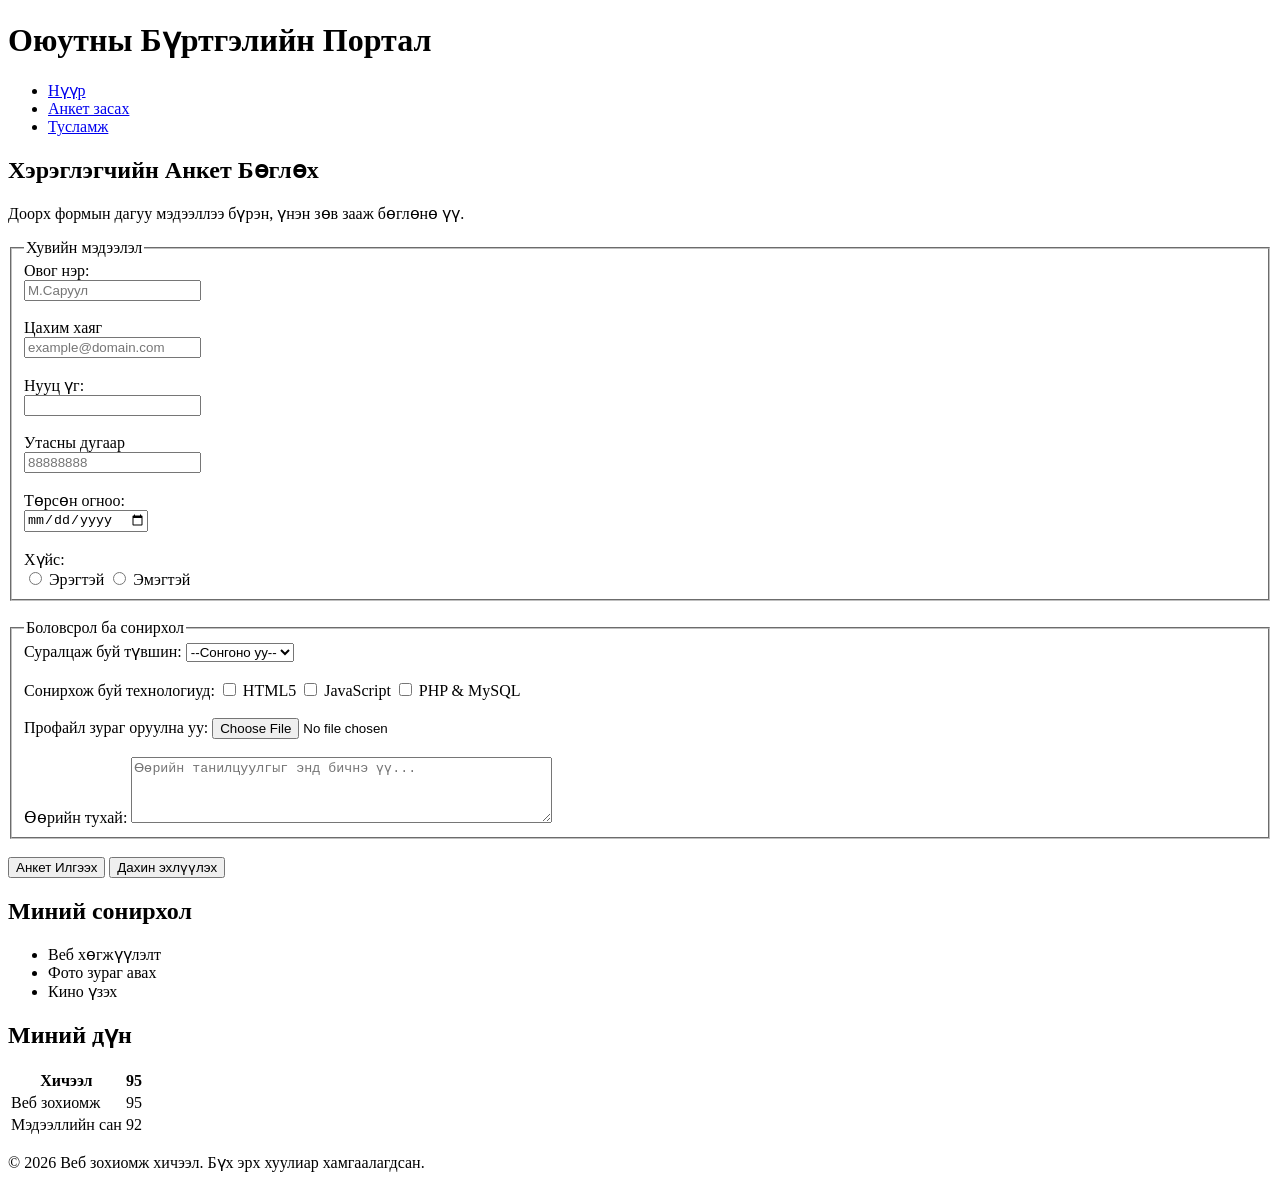
==== lab02/index.html @ 39c1829b "first commit" ====
<!DOCTYPE html>
<html lang="mn">
  <head>
    <meta charset="UTF-8">
    <meta name="viewport" content="width=device-width, initial-scale=1.0">
    <title>Лаборатори 02: Хэрэглэгчийн анкет</title>
  </head>
  <body>
   <!-- Вэбийн толгой хэсэг -->
    <header>
      <h1>Оюутны Бүртгэлийн Портал</h1>
 <!-- Навигацийн цэс -->
      <nav>
        <ul>
          <li><a href="../index.html">Нүүр</a></li>
          <li><a href="#">Анкет засах</a></li>
          <li><a href="#">Тусламж</a></li>
        </ul>
      </nav>
    </header>
    <!-- Үндсэн контент -->
    <main>
      <article>
        <section>
          <h2>Хэрэглэгчийн Анкет Бөглөх</h2>
          <p>Доорх формын дагуу мэдээллээ бүрэн, үнэн зөв зааж бөглөнө үү.</p>
          <!-- Форм энд байрлана -->
          <form action="#" method="POST" enctype="multipart/form-data">
            <!-- 1-р бүлэг: Хувийн мэдээлэл-->
            <fieldset>
              <legend>Хувийн мэдээлэл</legend>

              <label for="fullname">Овог нэр:</label><br>
              <input type="text" id="fuulname" name="fullname" placeholder="М.Саруул" required minlenght="2"><br><br>

              <label for="email">Цахим хаяг</label><br>
              <input type="email" id="email" name="email" placeholder="example@domain.com" required><br><br>

              <label for="password">Нууц үг:</label><br>
              <input type="password" id="password" name="password" required minlenght="6"><br><br>

              <label for="phone">Утасны дугаар</label><br>
              <input type="tel" id="phone" name="phone" pattern="[0-9]{8}" placeholder="88888888" required><br><br>

              <label for="dob">Төрсөн огноо:</label><br>
              <input type="date" id="dob" name="dob" required><br><br>

              <label>Хүйс:</label><br>
              <input type="radio" id="male" name="gender" value="male">
              <label for="male">Эрэгтэй</label>
              <input type="radio" id="female" name="gender" value="female">
              <label for="female">Эмэгтэй</label><br>
            </fieldset>

            <br>

            <!-- 2-р бүлэг: Мэргэжил ба Сургалтын мэдээлэл-->
            <fieldset>
              <legend>Боловсрол ба сонирхол</legend>

              <label for="degree">Суралцаж буй түвшин:</label>
              <select id="degree" name="degree" required>
                <option value="">--Сонгоно уу--</option>
                <option value="bachelor">Бакалавр</option>
                <option value="master">Магистр</option>
                <option value="doctor">Докторант</option>
              </select><br><br>

              <label>Сонирхож буй технологиуд:</label>
              <input type="checkbox" id="html" name="skills" value="HTML">
              <label for="html">HTML5</label>
              <input type="checkbox" id="ls" name="skills" value="JavaScript">
              <label for="js">JavaScript</label>
              <input type="checkbox" id="php" name="skills" value="PHP">
              <label for="php">PHP & MySQL</label><br><br>

              <label for="avatar">Профайл зураг оруулна уу:</label>
              <input type="file" id="avatar" name="avatar" accept="image/*"><br><br>

              <label for="bio">Өөрийн тухай:</label>
              <textarea id="bio" name="bio" rows="4" cols="50" placeholder="Өөрийн танилцуулгыг энд бичнэ үү..."></textarea><br>
            </fieldset>

            <br>

            <!--Илгээх ба Арилгах товчлуурууд-->
            <button type="submit">Анкет Илгээх</button>
            <button type="reset">Дахин эхлүүлэх</button>
          </form>
        </section>
        <!--Сонирхлын жагсаалт-->
        <section>
          <h2>Миний сонирхол</h2>
          <ul>
            <li>Веб хөгжүүлэлт</li>
            <li>Фото зураг авах</li>
            <li>Кино үзэх</li>
          </ul>
        </section>
        <!-- Дүнгийн хүснэгт -->
        <section>
          <h2>Миний дүн</h2>
          <table>
            <thead>
              <tr>
                <th>Хичээл</th>
                <th>95</th>
              </tr>
              <tr>
                <td>Веб зохиомж</td>
                <td>95</td>
              </tr>
              <tr>
                <td>Мэдээллийн сан</td>
                <td>92</td>
              </tr>
            </thead>
          </table>
        </section>
      </article>
    </main>
    <!-- Хөл хэсэг -->
    <footer>
      <p>&copy; 2026 Веб зохиомж хичээл. Бүх эрх хуулиар хамгаалагдсан.</p>
    </footer>
  </body>
</html>
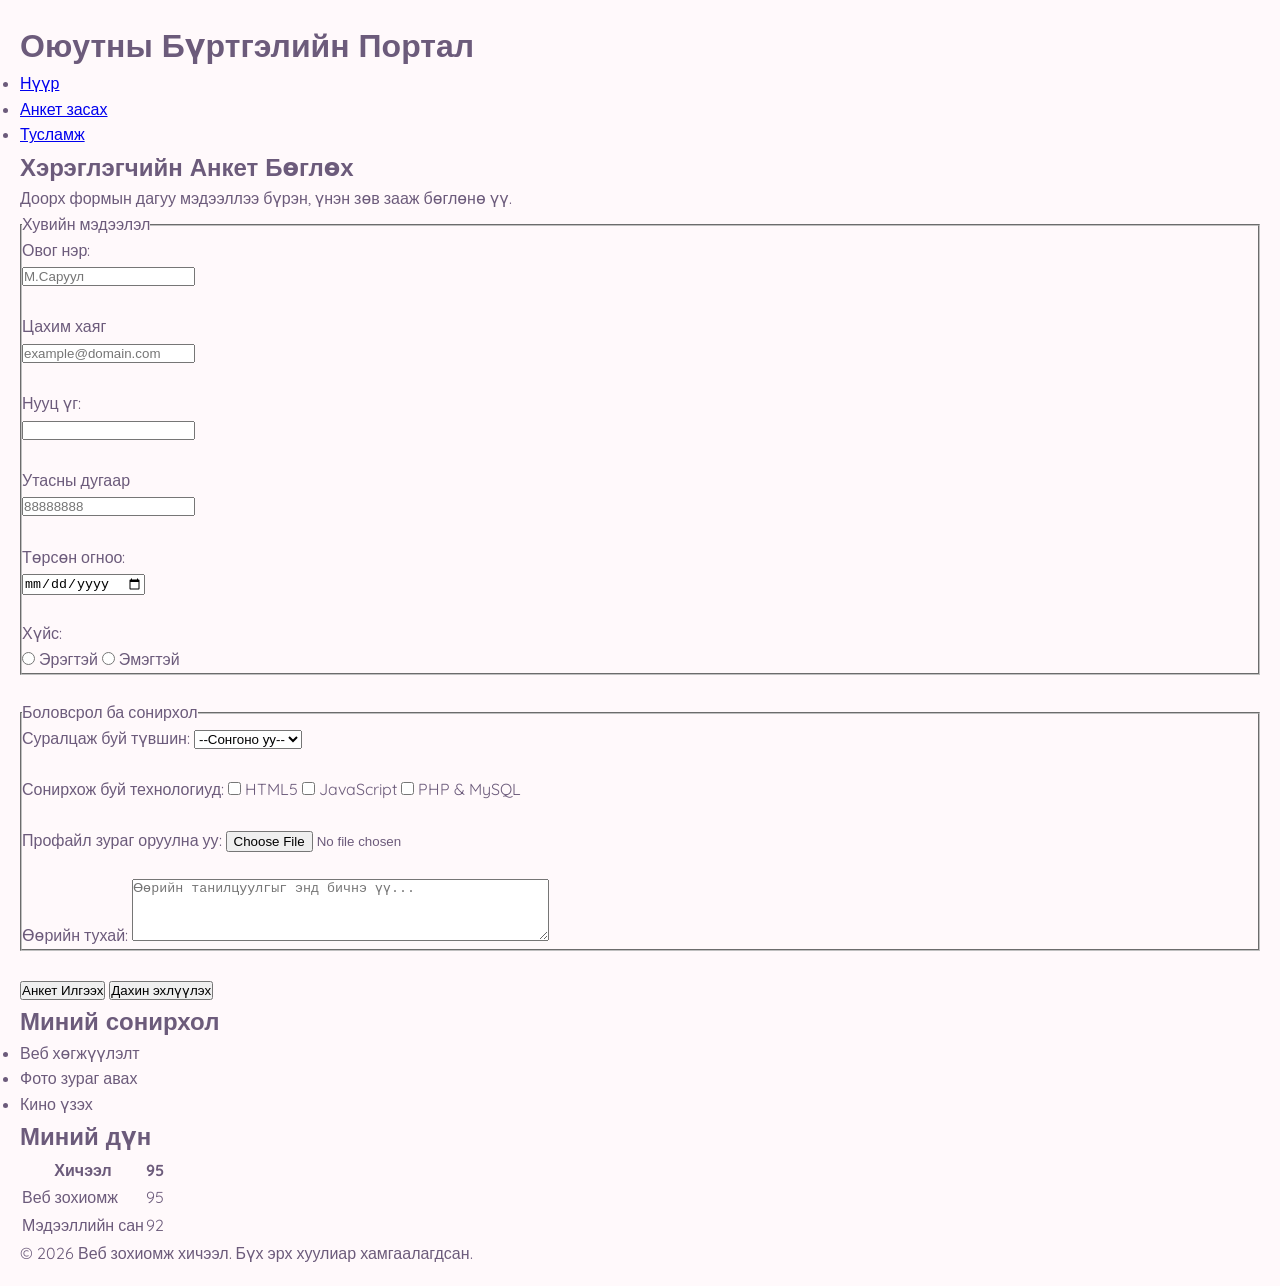
==== commit aeb1df13: "style.css lab3" ====
--- a/lab02/index.html
+++ b/lab02/index.html
@@ -1,6 +1,7 @@
 <!DOCTYPE html>
 <html lang="mn">
   <head>
+    <link rel="stylesheet" href="style.css">
     <meta charset="UTF-8">
     <meta name="viewport" content="width=device-width, initial-scale=1.0">
     <title>Лаборатори 02: Хэрэглэгчийн анкет</title>
--- a/lab02/style.css
+++ b/lab02/style.css
@@ -0,0 +1,270 @@
+/* --- Google Fonts Import --- */
+@import url('https://fonts.googleapis.com/css2?family=Quicksand:wght@400;500;600;700&display=swap');
+
+/* --- Root Variables for Cute Pastel Theme --- */
+:root {
+  --bg-color: #fff9fb;
+  --card-bg: #ffffff;
+  --primary-color: #ffb7b2; /* Soft pastel pink */
+  --primary-hover: #ff948d;
+  --secondary-color: #b5ead7; /* Soft mint */
+  --text-color: #6c5b7b;
+  --heading-color: #355c7d;
+  --border-color: #fce4ec;
+  --input-bg: #fffcfd;
+  --shadow-sm: 0 4px 15px rgba(255, 183, 178, 0.15);
+  --shadow-lg: 0 8px 25px rgba(255, 183, 178, 0.25);
+  --radius: 16px;
+}
+
+/* --- Global Resets & Box Model Rule --- */
+/* border-box ensures padding and borders are included in the element's total width/height */
+* {
+  box-sizing: border-box;
+  margin: 0;
+  padding: 0;
+}
+
+body {
+  font-family: 'Quicksand', sans-serif, system-ui;
+  background-color: var(--bg-color);
+  color: var(--text-color);
+  line-height: 1.6;
+  padding: 20px; /* Outer spacing */
+}
+
+/* --- Header & Navigation (Box Model in Action) --- */
+.cute-header {
+  width: 100%;
+  max-width: 750px;
+  margin: 0 auto 30px auto; /* Box Model: Margins center the block and add bottom spacing */
+  padding: 24px;            /* Box Model: Internal spacing */
+  background: var(--card-bg);
+  border: 2px dashed var(--border-color); /* Box Model: Border */
+  border-radius: var(--radius);
+  box-shadow: var(--shadow-sm);
+  text-align: center;
+}
+
+.cute-title {
+  color: var(--heading-color);
+  font-size: 2rem;
+  margin-bottom: 15px; /* Box Model: Margin below title */
+  font-weight: 700;
+}
+
+.cute-nav-list {
+  list-style: none;
+  display: flex;
+  justify-content: center;
+  gap: 15px;
+  flex-wrap: wrap;
+}
+
+.cute-nav-link {
+  display: inline-block;
+  text-decoration: none;
+  color: var(--text-color);
+  background-color: var(--border-color);
+  padding: 8px 18px; /* Box Model: Inner spacing of buttons */
+  border-radius: 20px;
+  font-weight: 600;
+  transition: all 0.3s ease;
+}
+
+.cute-nav-link:hover {
+  background-color: var(--primary-color);
+  color: #ffffff;
+  transform: translateY(-2px);
+}
+
+/* --- Main Layout --- */
+.cute-main {
+  width: 100%;
+  max-width: 750px;
+  margin: 0 auto; /* Box Model: Centering container */
+}
+
+.cute-section {
+  width: 100%;
+  background: var(--card-bg);
+  padding: 30px; /* Box Model: Generous inner padding */
+  margin-bottom: 25px; /* Box Model: Space between sections */
+  border: 1px solid var(--border-color); /* Box Model: Outer border */
+  border-radius: var(--radius);
+  box-shadow: var(--shadow-sm);
+}
+
+.cute-section-title {
+  color: var(--heading-color);
+  font-size: 1.5rem;
+  margin-bottom: 15px;
+  border-bottom: 2px solid var(--border-color); /* Box Model: Bottom divider line */
+  padding-bottom: 8px; /* Box Model: Padding above border */
+}
+
+.cute-text {
+  margin-bottom: 20px;
+  color: #887894;
+}
+
+/* --- Form Styling (Box Model Properties) --- */
+.cute-fieldset {
+  width: 100%;
+  border: 2px solid var(--border-color); /* Box Model: Fieldset border */
+  border-radius: var(--radius);
+  padding: 20px; /* Box Model: Internal padding */
+  margin-bottom: 20px; /* Box Model: Bottom margin */
+  background-color: var(--input-bg);
+}
+
+.cute-legend {
+  background-color: var(--primary-color);
+  color: #ffffff;
+  padding: 6px 16px; /* Box Model: Legend padding */
+  border-radius: 20px;
+  font-weight: 600;
+  font-size: 0.95rem;
+}
+
+.cute-label {
+  display: block;
+  margin-top: 12px; /* Box Model: Spacing above label */
+  margin-bottom: 6px; /* Box Model: Spacing below label */
+  font-weight: 600;
+  color: var(--heading-color);
+}
+
+.cute-input,
+.cute-select,
+.cute-textarea {
+  width: 100%; /* Box Model: Full width block */
+  padding: 12px 16px; /* Box Model: Internal text breathing room */
+  margin-bottom: 10px; /* Box Model: Spacing below inputs */
+  border: 2px solid var(--border-color); /* Box Model: Input border */
+  border-radius: 12px;
+  background-color: #ffffff;
+  font-family: inherit;
+  color: var(--text-color);
+  outline: none;
+  transition: border-color 0.3s, box-shadow 0.3s;
+}
+
+.cute-input:focus,
+.cute-select:focus,
+.cute-textarea:focus {
+  border-color: var(--primary-color);
+  box-shadow: 0 0 8px rgba(255, 183, 178, 0.4);
+}
+
+/* Radio & Checkboxes */
+.cute-checkbox,
+.cute-radio {
+  accent-color: var(--primary-color);
+  margin-right: 8px; /* Box Model: Spacing next to text */
+  transform: scale(1.1);
+}
+
+/* File Upload */
+.cute-file {
+  width: 100%;
+  border: 2px dashed var(--primary-color); /* Box Model: Dashed border */
+  padding: 12px; /* Box Model: Internal padding */
+  border-radius: 12px;
+  background-color: #ffffff;
+  cursor: pointer;
+  margin-top: 5px;
+}
+
+/* Buttons */
+.cute-btn-submit,
+.cute-btn-reset {
+  display: inline-block;
+  font-family: inherit;
+  font-weight: 700;
+  padding: 12px 24px; /* Box Model: Button padding */
+  margin-top: 10px; /* Box Model: Top margin */
+  margin-right: 10px; /* Box Model: Right spacing between buttons */
+  border: none;
+  border-radius: 25px;
+  cursor: pointer;
+  box-shadow: var(--shadow-sm);
+  transition: all 0.3s ease;
+}
+
+.cute-btn-submit {
+  background-color: var(--primary-color);
+  color: #ffffff;
+}
+
+.cute-btn-submit:hover {
+  background-color: var(--primary-hover);
+  transform: translateY(-2px);
+  box-shadow: var(--shadow-lg);
+}
+
+.cute-btn-reset {
+  background-color: var(--border-color);
+  color: var(--heading-color);
+}
+
+.cute-btn-reset:hover {
+  background-color: #e2d1dc;
+  transform: translateY(-2px);
+}
+
+/* --- Lists Section --- */
+.cute-list {
+  list-style: none;
+  padding-left: 0;
+}
+
+.cute-list-item {
+  background-color: var(--input-bg);
+  padding: 10px 16px; /* Box Model: Item padding */
+  margin-bottom: 8px; /* Box Model: Space between list items */
+  border-radius: 10px;
+  border-left: 4px solid var(--primary-color); /* Box Model: Left accent border */
+  font-weight: 500;
+}
+
+/* --- Table Styling --- */
+.cute-table {
+  width: 100%;
+  border-collapse: collapse;
+  margin-top: 10px;
+  border-radius: 12px;
+  overflow: hidden;
+  box-shadow: var(--shadow-sm);
+}
+
+.cute-th,
+.cute-td {
+  padding: 12px 18px; /* Box Model: Cell spacing */
+  text-align: left;
+  border-bottom: 1px solid var(--border-color); /* Box Model: Cell bottom line */
+}
+
+.cute-thead {
+  background-color: var(--primary-color);
+  color: #ffffff;
+  font-weight: 600;
+}
+
+.cute-tr {
+  background-color: var(--card-bg);
+}
+
+.cute-tr:nth-child(even) {
+  background-color: var(--input-bg);
+}
+
+/* --- Footer --- */
+.cute-footer {
+  width: 100%;
+  text-align: center;
+  margin-top: 40px; /* Box Model: Space above footer */
+  padding: 20px; /* Box Model: Footer inner spacing */
+  color: #9c8da5;
+  font-size: 0.9rem;
+}
